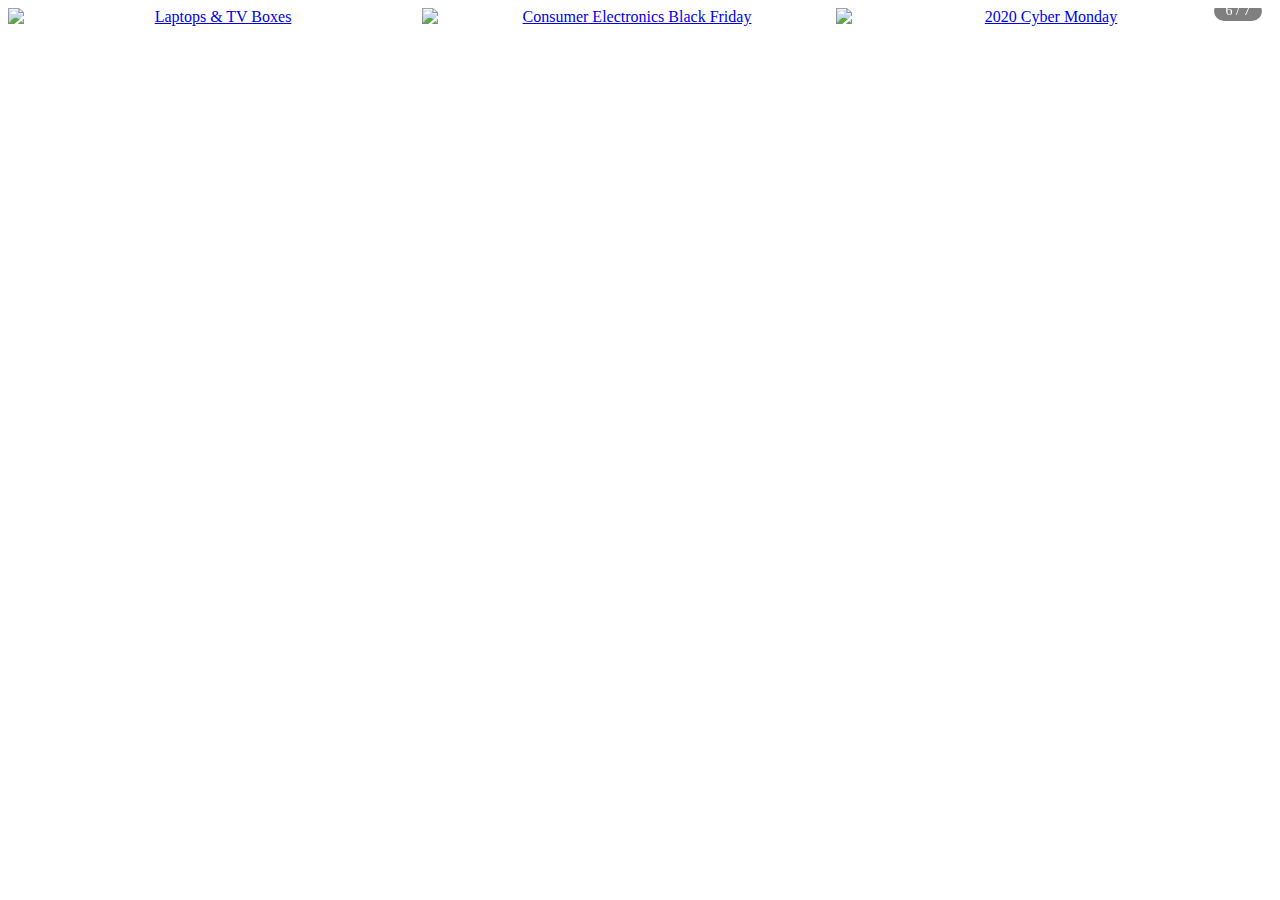
==== bannerlink.html @ 9b80d409 "bannerlink" ====
<!DOCTYPE html>
<html>
<head>
	<meta charset="utf-8">
	<meta http-equiv="X-UA-Compatible" content="IE=edge">
	<meta name="viewport" content="initial-scale=1,width=device-width, maximum-scale=1, minimum-scale=1, user-scalable=no">
	<title></title>
	<style type="text/css">
	.banner .swiper-container{
	    width: 100%;
	    height: 100%;
	    position: relative;
	    overflow: hidden;
	    z-index: 1
	}

	.banner .swiper-slide{
	    text-align: center;
	    background: #fff;
	    -webkit-flex-shrink: 0;
	    -webkit-box-flex: 0;
	    -ms-flex: 0 0 auto;
	    flex: 0 0 auto;
	    -ms-flex-negative: 0;
	    flex-shrink: 0;
	    width: 100%;
	    height: 100%;
	    position: relative
	}

	.banner .swiper-wrapper{
	    position: relative;
	    width: 100%;
	    height: 100%;
	    z-index: 1;
	    display: -webkit-box;
	    display: -ms-flexbox;
	    display: flex;
	    -webkit-transition-property: -webkit-transform;
	    transition-property: -webkit-transform;
	    transition-property: transform;
	    transition-property: transform, -webkit-transform;
	    -webkit-box-sizing: content-box;
	    box-sizing: content-box;
	    -webkit-transform: translate3d(0, 0, 0);
	    transform: translate3d(0, 0, 0)
	}

	.banner .swiper-pagination-fraction{
	    bottom: 0.3125rem;
	    right: 0.625rem;
	    width: 3.0rem;
	    height: 1.25rem;
	    color: #fff;
	    font-size: 0.875rem;
	    line-height: 1.25rem;
	    border-radius: 0.625rem;
	    background: rgba(0,0,0,0.5)
	}

	.banner .swiper-pagination{
	    position: absolute;
	    text-align: center;
	    -webkit-transition: .3s;
	    transition: .3s;
	    -webkit-transform: translate3d(0, 0, 0);
	    transform: translate3d(0, 0, 0);
	    z-index: 10
	}

	.banner img{
	    width: 100%;
	    display: block
	}
	</style>
</head>
<body>
	<div class="banner">
    
    <div class="swiper-container swiper-container-horizontal">
        <div class="swiper-wrapper" style="transform: translate3d(-2484px, 0px, 0px); transition-duration: 300ms;"><div class="swiper-slide swiper-slide-duplicate swiper-slide-duplicate-next" data-swiper-slide-index="6" style="width: 414px;">
                        <a href="https://promotion.geekbuying.com/promotion/consumer_electronics_black_friday" target="_blank" onclick="ga('send','event','mobilehomebanner','click','consumer_electronics_black_friday')" class="md-opjjpmhoiojifppkkcdabiobhakljdgm_doc">
                            <img class=" lazyloaded" data-original="https://Content1.geekbuying.com/banner/20201130/banner2020113011033640x300.jpg" border="0" alt="Consumer Electronics Black Friday" src="https://Content1.geekbuying.com/banner/20201130/banner2020113011033640x300.jpg">
                        </a>
                    </div>
                    <div class="swiper-slide" data-swiper-slide-index="0" style="width: 414px;">
                        <a href="https://promotion.geekbuying.com/promotion/2020_cyber_monday" target="_blank" onclick="ga('send','event','mobilehomebanner','click','2020_cyber_monday')" class="md-opjjpmhoiojifppkkcdabiobhakljdgm_doc">
                            <img class=" lazyloaded" data-original="https://Content1.geekbuying.com/banner/20201130/banner20201130111229640x300.jpg" border="0" alt="2020 Cyber Monday" src="https://Content1.geekbuying.com/banner/20201130/banner20201130111229640x300.jpg">
                        </a>
                    </div>
                    <div class="swiper-slide" data-swiper-slide-index="1" style="width: 414px;">
                        <a href="https://promotion.geekbuying.com/promotion/viomi_s9_eu_launch_the_first_self-emptying_robot_vacuum_cleaner" target="_blank" onclick="ga('send','event','mobilehomebanner','click','viomi_s9')" class="md-opjjpmhoiojifppkkcdabiobhakljdgm_doc">
                            <img class=" lazyloaded" data-original="https://Content1.geekbuying.com/banner/20201130/banner20201130105851640x300.jpg" border="0" alt="VIOMI S9" src="https://Content1.geekbuying.com/banner/20201130/banner20201130105851640x300.jpg">
                        </a>
                    </div>
                    <div class="swiper-slide" data-swiper-slide-index="2" style="width: 414px;">
                        <a href="https://campaign.geekbuying.com/event/Home-Fitness-Indoor-Bike-Black-Friday-Sale.html" target="_blank" onclick="ga('send','event','mobilehomebanner','click','Home-Fitness-Indoor-Bike')" class="md-opjjpmhoiojifppkkcdabiobhakljdgm_doc">
                            <img class=" lazyloaded" data-original="https://Content1.geekbuying.com/banner/20201130/banner20201130105933640x300.jpg" border="0" alt="Merax Fitness Bike" src="https://Content1.geekbuying.com/banner/20201130/banner20201130105933640x300.jpg">
                        </a>
                    </div>
                    <div class="swiper-slide" data-swiper-slide-index="3" style="width: 414px;">
                        <a href="https://promotion.geekbuying.com/promotion/smart_home_black_friday" target="_blank" onclick="ga('send','event','mobilehomebanner','click','smart_home_black_friday')" class="md-opjjpmhoiojifppkkcdabiobhakljdgm_doc">
                            <img class=" lazyloaded" data-original="https://Content1.geekbuying.com/banner/20201130/banner202011301105640x300.jpg" border="0" alt="Smart Home Black Friday" src="https://Content1.geekbuying.com/banner/20201130/banner202011301105640x300.jpg">
                        </a>
                    </div>
                    <div class="swiper-slide swiper-slide-prev" data-swiper-slide-index="4" style="width: 414px;">
                        <a href="https://promotion.geekbuying.com/promotion/outdoor_black_friday" target="_blank" onclick="ga('send','event','mobilehomebanner','click','outdoor_black_friday')" class="md-opjjpmhoiojifppkkcdabiobhakljdgm_doc">
                            <img class=" lazyloaded" data-original="https://Content1.geekbuying.com/banner/20201130/banner20201130105952640x300.jpg" border="0" alt="Outdoor Black Friday" src="https://Content1.geekbuying.com/banner/20201130/banner20201130105952640x300.jpg">
                        </a>
                    </div>
                    <div class="swiper-slide swiper-slide-active" data-swiper-slide-index="5" style="width: 414px;">
                        <a href="https://promotion.geekbuying.com/promotion/laptop_tvbox_black_friday" target="_blank" onclick="ga('send','event','mobilehomebanner','click','laptop_tvbox_black_friday')" class="md-opjjpmhoiojifppkkcdabiobhakljdgm_doc">
                            <img class=" lazyloaded" data-original="https://Content1.geekbuying.com/banner/20201130/banner2020113011018640x300.jpg" border="0" alt="Laptops &amp; TV Boxes" src="https://Content1.geekbuying.com/banner/20201130/banner2020113011018640x300.jpg">
                        </a>
                    </div>
                    <div class="swiper-slide swiper-slide-next" data-swiper-slide-index="6" style="width: 414px;">
                        <a href="https://promotion.geekbuying.com/promotion/consumer_electronics_black_friday" target="_blank" onclick="ga('send','event','mobilehomebanner','click','consumer_electronics_black_friday')" class="md-opjjpmhoiojifppkkcdabiobhakljdgm_doc">
                            <img class=" lazyloaded" data-original="https://Content1.geekbuying.com/banner/20201130/banner2020113011033640x300.jpg" border="0" alt="Consumer Electronics Black Friday" src="https://Content1.geekbuying.com/banner/20201130/banner2020113011033640x300.jpg">
                        </a>
                    </div>
        <div class="swiper-slide swiper-slide-duplicate" data-swiper-slide-index="0" style="width: 414px;">
                        <a href="https://promotion.geekbuying.com/promotion/2020_cyber_monday" target="_blank" onclick="ga('send','event','mobilehomebanner','click','2020_cyber_monday')" class="md-opjjpmhoiojifppkkcdabiobhakljdgm_doc">
                            <img class=" lazyloaded" data-original="https://Content1.geekbuying.com/banner/20201130/banner20201130111229640x300.jpg" border="0" alt="2020 Cyber Monday" src="https://Content1.geekbuying.com/banner/20201130/banner20201130111229640x300.jpg">
                        </a>
                    </div></div>
        <div class="swiper-pagination swiper-pagination-fraction"><span class="swiper-pagination-current">6</span> / <span class="swiper-pagination-total">7</span></div>
    </div>
</div>
</body>
</html>
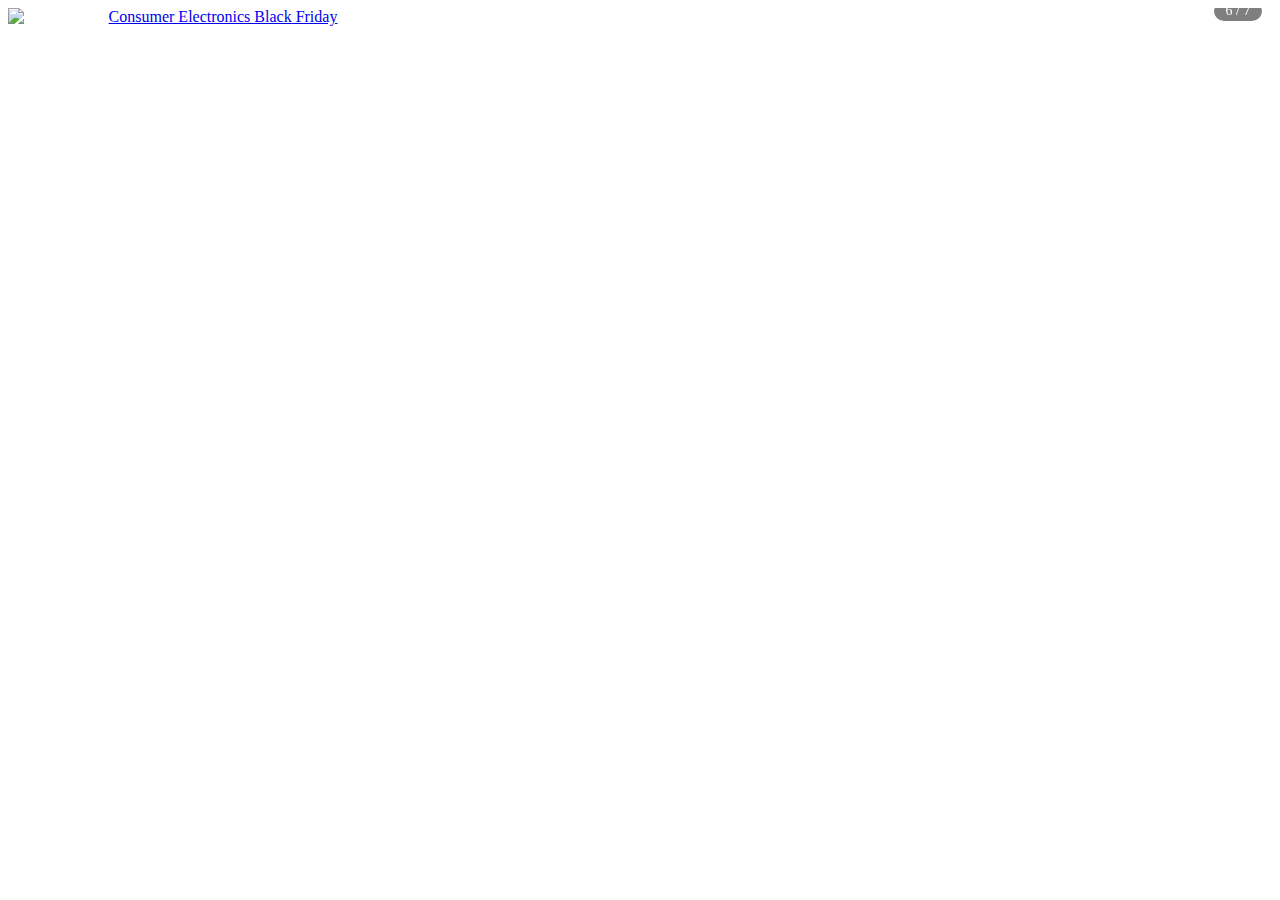
==== commit 3e118eba: "bannerlink1" ====
--- a/bannerlink.html
+++ b/bannerlink.html
@@ -78,53 +78,15 @@
 	<div class="banner">
     
     <div class="swiper-container swiper-container-horizontal">
-        <div class="swiper-wrapper" style="transform: translate3d(-2484px, 0px, 0px); transition-duration: 300ms;"><div class="swiper-slide swiper-slide-duplicate swiper-slide-duplicate-next" data-swiper-slide-index="6" style="width: 414px;">
+        <div class="swiper-wrapper">
+        			<div class="swiper-slide" data-swiper-slide-index="6" style="width: 414px;">
                         <a href="https://promotion.geekbuying.com/promotion/consumer_electronics_black_friday" target="_blank" onclick="ga('send','event','mobilehomebanner','click','consumer_electronics_black_friday')" class="md-opjjpmhoiojifppkkcdabiobhakljdgm_doc">
                             <img class=" lazyloaded" data-original="https://Content1.geekbuying.com/banner/20201130/banner2020113011033640x300.jpg" border="0" alt="Consumer Electronics Black Friday" src="https://Content1.geekbuying.com/banner/20201130/banner2020113011033640x300.jpg">
                         </a>
                     </div>
-                    <div class="swiper-slide" data-swiper-slide-index="0" style="width: 414px;">
-                        <a href="https://promotion.geekbuying.com/promotion/2020_cyber_monday" target="_blank" onclick="ga('send','event','mobilehomebanner','click','2020_cyber_monday')" class="md-opjjpmhoiojifppkkcdabiobhakljdgm_doc">
-                            <img class=" lazyloaded" data-original="https://Content1.geekbuying.com/banner/20201130/banner20201130111229640x300.jpg" border="0" alt="2020 Cyber Monday" src="https://Content1.geekbuying.com/banner/20201130/banner20201130111229640x300.jpg">
-                        </a>
-                    </div>
-                    <div class="swiper-slide" data-swiper-slide-index="1" style="width: 414px;">
-                        <a href="https://promotion.geekbuying.com/promotion/viomi_s9_eu_launch_the_first_self-emptying_robot_vacuum_cleaner" target="_blank" onclick="ga('send','event','mobilehomebanner','click','viomi_s9')" class="md-opjjpmhoiojifppkkcdabiobhakljdgm_doc">
-                            <img class=" lazyloaded" data-original="https://Content1.geekbuying.com/banner/20201130/banner20201130105851640x300.jpg" border="0" alt="VIOMI S9" src="https://Content1.geekbuying.com/banner/20201130/banner20201130105851640x300.jpg">
-                        </a>
-                    </div>
-                    <div class="swiper-slide" data-swiper-slide-index="2" style="width: 414px;">
-                        <a href="https://campaign.geekbuying.com/event/Home-Fitness-Indoor-Bike-Black-Friday-Sale.html" target="_blank" onclick="ga('send','event','mobilehomebanner','click','Home-Fitness-Indoor-Bike')" class="md-opjjpmhoiojifppkkcdabiobhakljdgm_doc">
-                            <img class=" lazyloaded" data-original="https://Content1.geekbuying.com/banner/20201130/banner20201130105933640x300.jpg" border="0" alt="Merax Fitness Bike" src="https://Content1.geekbuying.com/banner/20201130/banner20201130105933640x300.jpg">
-                        </a>
-                    </div>
-                    <div class="swiper-slide" data-swiper-slide-index="3" style="width: 414px;">
-                        <a href="https://promotion.geekbuying.com/promotion/smart_home_black_friday" target="_blank" onclick="ga('send','event','mobilehomebanner','click','smart_home_black_friday')" class="md-opjjpmhoiojifppkkcdabiobhakljdgm_doc">
-                            <img class=" lazyloaded" data-original="https://Content1.geekbuying.com/banner/20201130/banner202011301105640x300.jpg" border="0" alt="Smart Home Black Friday" src="https://Content1.geekbuying.com/banner/20201130/banner202011301105640x300.jpg">
-                        </a>
-                    </div>
-                    <div class="swiper-slide swiper-slide-prev" data-swiper-slide-index="4" style="width: 414px;">
-                        <a href="https://promotion.geekbuying.com/promotion/outdoor_black_friday" target="_blank" onclick="ga('send','event','mobilehomebanner','click','outdoor_black_friday')" class="md-opjjpmhoiojifppkkcdabiobhakljdgm_doc">
-                            <img class=" lazyloaded" data-original="https://Content1.geekbuying.com/banner/20201130/banner20201130105952640x300.jpg" border="0" alt="Outdoor Black Friday" src="https://Content1.geekbuying.com/banner/20201130/banner20201130105952640x300.jpg">
-                        </a>
-                    </div>
-                    <div class="swiper-slide swiper-slide-active" data-swiper-slide-index="5" style="width: 414px;">
-                        <a href="https://promotion.geekbuying.com/promotion/laptop_tvbox_black_friday" target="_blank" onclick="ga('send','event','mobilehomebanner','click','laptop_tvbox_black_friday')" class="md-opjjpmhoiojifppkkcdabiobhakljdgm_doc">
-                            <img class=" lazyloaded" data-original="https://Content1.geekbuying.com/banner/20201130/banner2020113011018640x300.jpg" border="0" alt="Laptops &amp; TV Boxes" src="https://Content1.geekbuying.com/banner/20201130/banner2020113011018640x300.jpg">
-                        </a>
-                    </div>
-                    <div class="swiper-slide swiper-slide-next" data-swiper-slide-index="6" style="width: 414px;">
-                        <a href="https://promotion.geekbuying.com/promotion/consumer_electronics_black_friday" target="_blank" onclick="ga('send','event','mobilehomebanner','click','consumer_electronics_black_friday')" class="md-opjjpmhoiojifppkkcdabiobhakljdgm_doc">
-                            <img class=" lazyloaded" data-original="https://Content1.geekbuying.com/banner/20201130/banner2020113011033640x300.jpg" border="0" alt="Consumer Electronics Black Friday" src="https://Content1.geekbuying.com/banner/20201130/banner2020113011033640x300.jpg">
-                        </a>
-                    </div>
-        <div class="swiper-slide swiper-slide-duplicate" data-swiper-slide-index="0" style="width: 414px;">
-                        <a href="https://promotion.geekbuying.com/promotion/2020_cyber_monday" target="_blank" onclick="ga('send','event','mobilehomebanner','click','2020_cyber_monday')" class="md-opjjpmhoiojifppkkcdabiobhakljdgm_doc">
-                            <img class=" lazyloaded" data-original="https://Content1.geekbuying.com/banner/20201130/banner20201130111229640x300.jpg" border="0" alt="2020 Cyber Monday" src="https://Content1.geekbuying.com/banner/20201130/banner20201130111229640x300.jpg">
-                        </a>
-                    </div></div>
+        </div>
         <div class="swiper-pagination swiper-pagination-fraction"><span class="swiper-pagination-current">6</span> / <span class="swiper-pagination-total">7</span></div>
     </div>
 </div>
 </body>
-</html>+</html>
